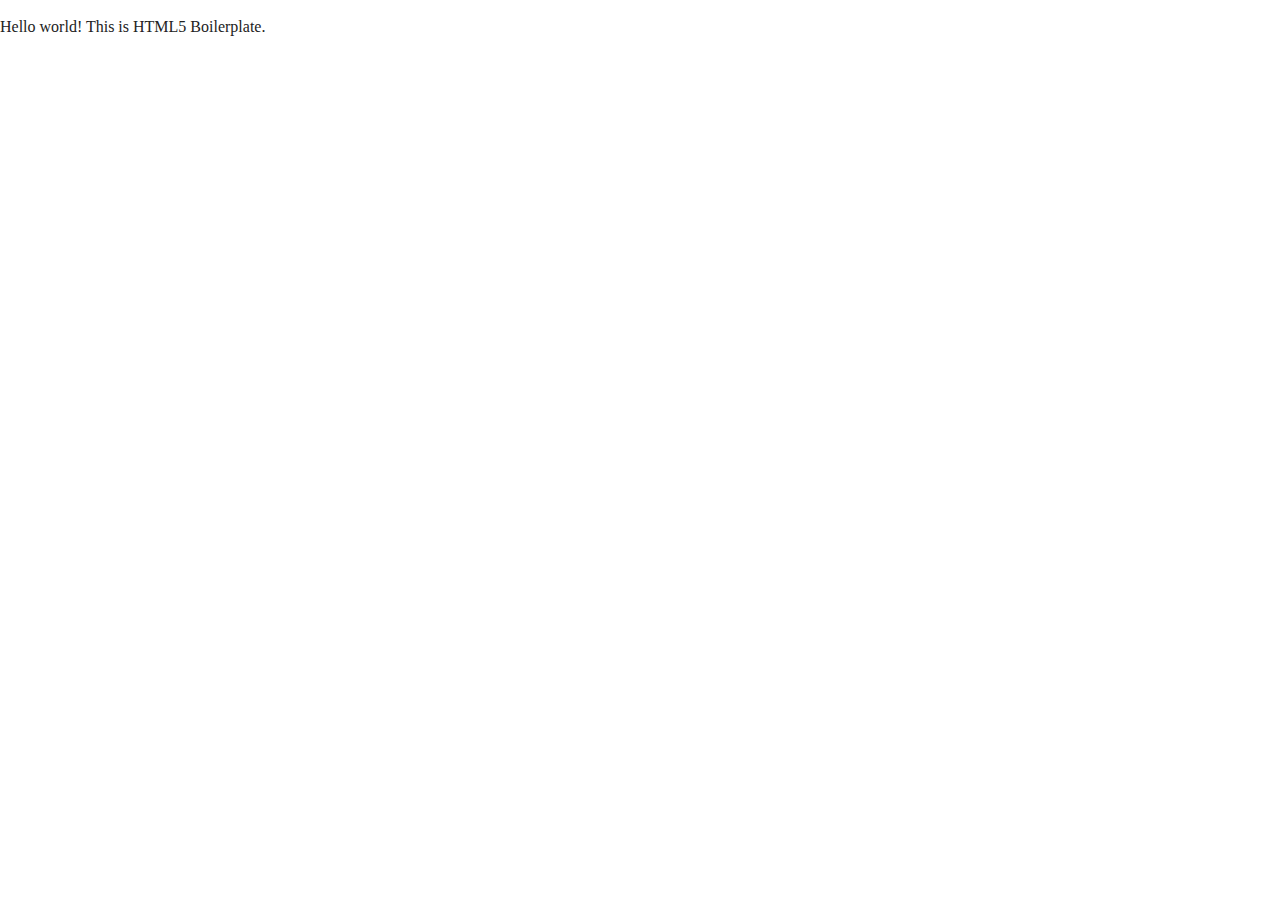
==== about/index.html @ d8d89507 "Newstart" ====
<!doctype html>
<html class="no-js" lang="en">

<head>
  <meta charset="utf-8">
  <title></title>
  <meta name="description" content="">
  <meta name="viewport" content="width=device-width, initial-scale=1">

  <meta property="og:title" content="">
  <meta property="og:type" content="">
  <meta property="og:url" content="">
  <meta property="og:image" content="">

  <link rel="manifest" href="site.webmanifest">
  <link rel="apple-touch-icon" href="icon.png">
  <!-- Place favicon.ico in the root directory -->

  <link rel="stylesheet" href="../css/normalize.css">
  <link rel="stylesheet" href="../css/main.css">

  <meta name="theme-color" content="#fafafa">
</head>

<body>

  <!-- Add your site or application content here -->
  <p>Hello world! This is HTML5 Boilerplate.</p>
  <script src="../js/vendor/modernizr-3.11.2.min.js"></script>
  <script src="../js/plugins.js"></script>
  <script src="../js/main.js"></script>

  <!-- Google Analytics: change UA-XXXXX-Y to be your site's ID. -->
  <script>
    window.ga = function () { ga.q.push(arguments) }; ga.q = []; ga.l = +new Date;
    ga('create', 'UA-XXXXX-Y', 'auto'); ga('set', 'anonymizeIp', true); ga('set', 'transport', 'beacon'); ga('send', 'pageview')
  </script>
  <script src="https://www.google-analytics.com/analytics.js" async></script>
</body>

</html>
---- css/main.css ----
/*! HTML5 Boilerplate v8.0.0 | MIT License | https://html5boilerplate.com/ */

/* main.css 2.1.0 | MIT License | https://github.com/h5bp/main.css#readme */
/*
 * What follows is the result of much research on cross-browser styling.
 * Credit left inline and big thanks to Nicolas Gallagher, Jonathan Neal,
 * Kroc Camen, and the H5BP dev community and team.
 */

/* ==========================================================================
   Base styles: opinionated defaults
   ========================================================================== */

html {
  color: #222;
  font-size: 1em;
  line-height: 1.4;
}

/*
 * Remove text-shadow in selection highlight:
 * https://twitter.com/miketaylr/status/12228805301
 *
 * Vendor-prefixed and regular ::selection selectors cannot be combined:
 * https://stackoverflow.com/a/16982510/7133471
 *
 * Customize the background color to match your design.
 */

::-moz-selection {
  background: #b3d4fc;
  text-shadow: none;
}

::selection {
  background: #b3d4fc;
  text-shadow: none;
}

/*
 * A better looking default horizontal rule
 */

hr {
  display: block;
  height: 1px;
  border: 0;
  border-top: 1px solid #ccc;
  margin: 1em 0;
  padding: 0;
}

/*
 * Remove the gap between audio, canvas, iframes,
 * images, videos and the bottom of their containers:
 * https://github.com/h5bp/html5-boilerplate/issues/440
 */

audio,
canvas,
iframe,
img,
svg,
video {
  vertical-align: middle;
}

/*
 * Remove default fieldset styles.
 */

fieldset {
  border: 0;
  margin: 0;
  padding: 0;
}

/*
 * Allow only vertical resizing of textareas.
 */

textarea {
  resize: vertical;
}

/* ==========================================================================
   Author's custom styles
   ========================================================================== */

/* ==========================================================================
   Helper classes
   ========================================================================== */

/*
 * Hide visually and from screen readers
 */

.hidden,
[hidden] {
  display: none !important;
}

/*
 * Hide only visually, but have it available for screen readers:
 * https://snook.ca/archives/html_and_css/hiding-content-for-accessibility
 *
 * 1. For long content, line feeds are not interpreted as spaces and small width
 *    causes content to wrap 1 word per line:
 *    https://medium.com/@jessebeach/beware-smushed-off-screen-accessible-text-5952a4c2cbfe
 */

.sr-only {
  border: 0;
  clip: rect(0, 0, 0, 0);
  height: 1px;
  margin: -1px;
  overflow: hidden;
  padding: 0;
  position: absolute;
  white-space: nowrap;
  width: 1px;
  /* 1 */
}

/*
 * Extends the .sr-only class to allow the element
 * to be focusable when navigated to via the keyboard:
 * https://www.drupal.org/node/897638
 */

.sr-only.focusable:active,
.sr-only.focusable:focus {
  clip: auto;
  height: auto;
  margin: 0;
  overflow: visible;
  position: static;
  white-space: inherit;
  width: auto;
}

/*
 * Hide visually and from screen readers, but maintain layout
 */

.invisible {
  visibility: hidden;
}

/*
 * Clearfix: contain floats
 *
 * For modern browsers
 * 1. The space content is one way to avoid an Opera bug when the
 *    `contenteditable` attribute is included anywhere else in the document.
 *    Otherwise it causes space to appear at the top and bottom of elements
 *    that receive the `clearfix` class.
 * 2. The use of `table` rather than `block` is only necessary if using
 *    `:before` to contain the top-margins of child elements.
 */

.clearfix::before,
.clearfix::after {
  content: " ";
  display: table;
}

.clearfix::after {
  clear: both;
}

/* ==========================================================================
   EXAMPLE Media Queries for Responsive Design.
   These examples override the primary ('mobile first') styles.
   Modify as content requires.
   ========================================================================== */

@media only screen and (min-width: 35em) {
  /* Style adjustments for viewports that meet the condition */
}

@media print,
  (-webkit-min-device-pixel-ratio: 1.25),
  (min-resolution: 1.25dppx),
  (min-resolution: 120dpi) {
  /* Style adjustments for high resolution devices */
}

/* ==========================================================================
   Print styles.
   Inlined to avoid the additional HTTP request:
   https://www.phpied.com/delay-loading-your-print-css/
   ========================================================================== */

@media print {
  *,
  *::before,
  *::after {
    background: #fff !important;
    color: #000 !important;
    /* Black prints faster */
    box-shadow: none !important;
    text-shadow: none !important;
  }

  a,
  a:visited {
    text-decoration: underline;
  }

  a[href]::after {
    content: " (" attr(href) ")";
  }

  abbr[title]::after {
    content: " (" attr(title) ")";
  }

  /*
   * Don't show links that are fragment identifiers,
   * or use the `javascript:` pseudo protocol
   */
  a[href^="#"]::after,
  a[href^="javascript:"]::after {
    content: "";
  }

  pre {
    white-space: pre-wrap !important;
  }

  pre,
  blockquote {
    border: 1px solid #999;
    page-break-inside: avoid;
  }

  /*
   * Printing Tables:
   * https://web.archive.org/web/20180815150934/http://css-discuss.incutio.com/wiki/Printing_Tables
   */
  thead {
    display: table-header-group;
  }

  tr,
  img {
    page-break-inside: avoid;
  }

  p,
  h2,
  h3 {
    orphans: 3;
    widows: 3;
  }

  h2,
  h3 {
    page-break-after: avoid;
  }
}
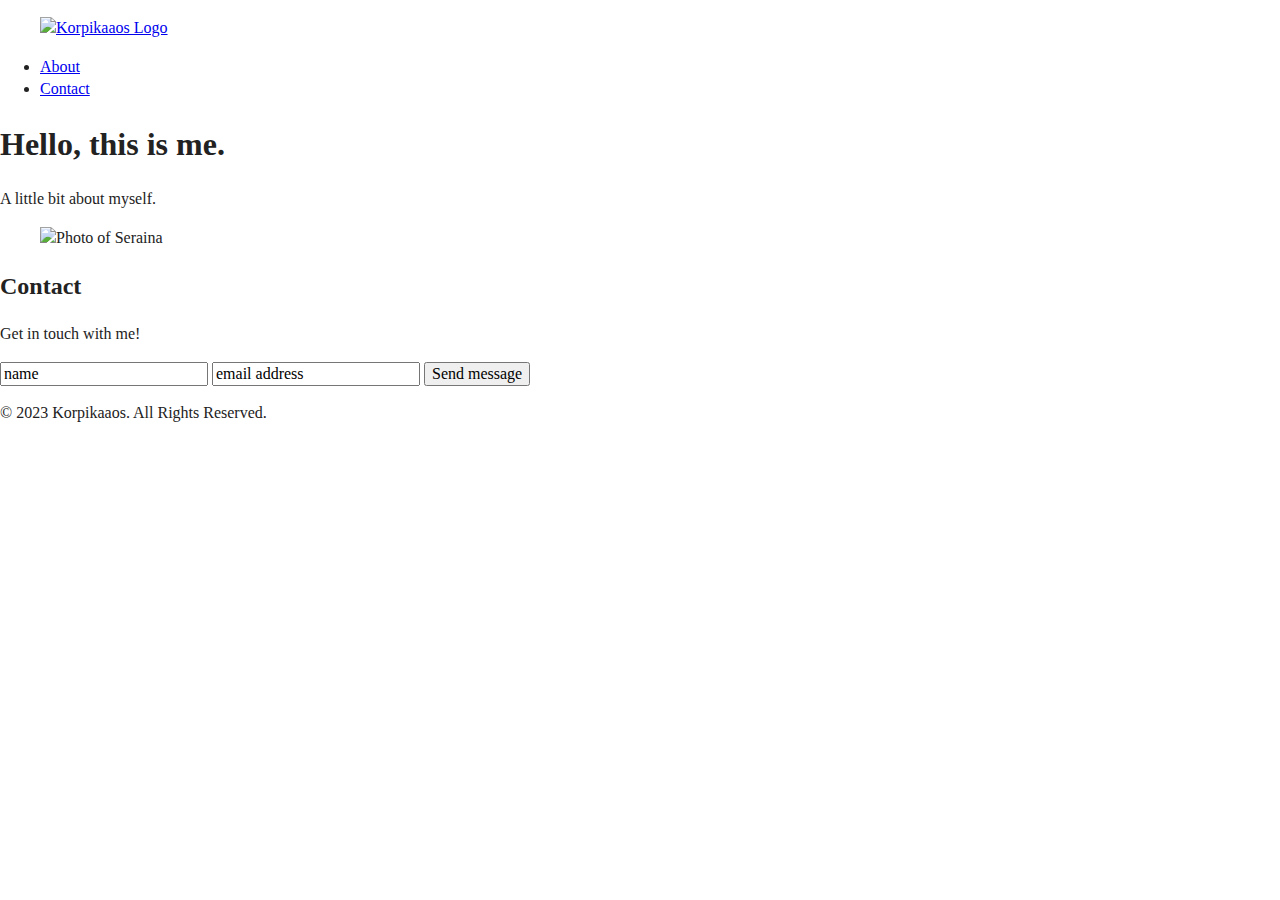
==== commit 0156b63a: "HTML for About and 1st Project Pages, eliminated Projects from NavBar" ====
--- a/about/index.html
+++ b/about/index.html
@@ -3,7 +3,7 @@
 
 <head>
   <meta charset="utf-8">
-  <title></title>
+  <title>About | Korpikaaos Graphic Design</title>
   <meta name="description" content="">
   <meta name="viewport" content="width=device-width, initial-scale=1">
 
@@ -24,8 +24,48 @@
 
 <body>
 
+  <header>
+    <div class="container">
+      <figure>
+        <a href="#"><img src="" alt="Korpikaaos Logo"></a>
+      </figure>
+      <nav>
+        <ul>
+          <li><a href="index.html">About</a></li>
+          <li><a href="#contact">Contact</a></li>
+        </ul>
+      </nav>
+    </div>
+  </header>
+
+  <main>
+    <section class="section">
+      <div class="container">
+        <h1>Hello, this is me.</h1>
+        <p>A little bit about myself.</p>
+        <figure>
+          <img src="" alt="Photo of Seraina">
+        </figure>
+      </div>
+    </section>
+  </main>
+
+  <footer>
+    <div class="container">
+      <h2 id="contact">Contact</h2>
+      <p>Get in touch with me!</p>
+      <div class="contact-form">
+        <input type="text" name="name" value="name">
+        <input type="text" name="name" value="email address">
+        <input type="button" value="Send message">
+      </div>
+      <div class="copyright">
+        <p>© 2023 Korpikaaos. All Rights Reserved.</p>
+      </div>
+    </div>
+  </footer>
+
   <!-- Add your site or application content here -->
-  <p>Hello world! This is HTML5 Boilerplate.</p>
   <script src="../js/vendor/modernizr-3.11.2.min.js"></script>
   <script src="../js/plugins.js"></script>
   <script src="../js/main.js"></script>
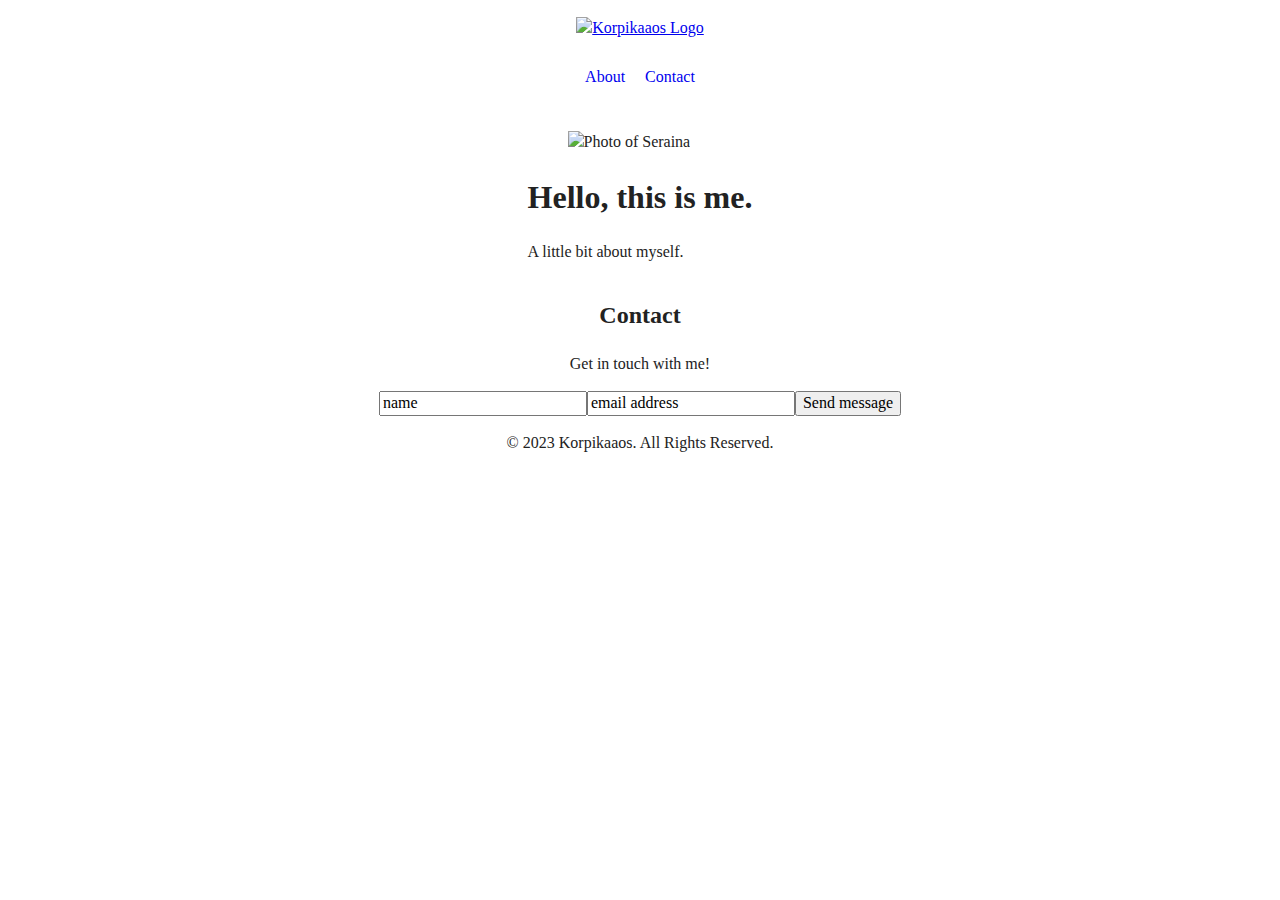
==== commit 34f5e58f: "Basic layout ready" ====
--- a/about/index.html
+++ b/about/index.html
@@ -27,7 +27,7 @@
   <header>
     <div class="container">
       <figure>
-        <a href="#"><img src="" alt="Korpikaaos Logo"></a>
+        <a href="../index.html"><img src="" alt="Korpikaaos Logo"></a>
       </figure>
       <nav>
         <ul>
@@ -41,23 +41,29 @@
   <main>
     <section class="section">
       <div class="container">
-        <h1>Hello, this is me.</h1>
-        <p>A little bit about myself.</p>
         <figure>
           <img src="" alt="Photo of Seraina">
         </figure>
+        <h1>Hello, this is me.</h1>
+        <p>A little bit about myself.</p>
       </div>
     </section>
   </main>
 
   <footer>
     <div class="container">
-      <h2 id="contact">Contact</h2>
-      <p>Get in touch with me!</p>
+      <div class="contact-text">
+        <h2 id="contact">Contact</h2>
+        <p>Get in touch with me!</p>
+      </div>
       <div class="contact-form">
-        <input type="text" name="name" value="name">
-        <input type="text" name="name" value="email address">
-        <input type="button" value="Send message">
+        <div class="input">
+          <input type="text" name="name" value="name">
+          <input type="text" name="name" value="email address">
+        </div>
+        <div class="send-button">
+          <input type="button" value="Send message">
+        </div>
       </div>
       <div class="copyright">
         <p>© 2023 Korpikaaos. All Rights Reserved.</p>
@@ -78,4 +84,4 @@
   <script src="https://www.google-analytics.com/analytics.js" async></script>
 </body>
 
-</html>
+</html>--- a/css/main.css
+++ b/css/main.css
@@ -86,6 +86,128 @@
 /* ==========================================================================
    Author's custom styles
    ========================================================================== */
+
+
+/* ===================== MOBILE STYLES ===================== */
+
+/* ------------------ BASE HEADER, FOOTER STYLES ------------------ */
+header,
+footer {
+  display: flex;
+  justify-content: center;
+  align-items: center;
+  flex-flow: row wrap;
+}
+
+/* ------------------ BASE SECTION, CONTAINER STYLES ------------------*/
+.section {
+  max-width: 100%;
+  padding: 0;
+  display: flex;
+  justify-content: center;
+  align-items: center;
+}
+.container {
+  max-width: 1200px;
+  padding: 0;
+}
+
+/* ------------------ HEADER ------------------*/
+header {
+
+}
+
+header figure {
+
+}
+
+header nav ul {
+  display: flex;
+  justify-content: center;
+  align-items: center;
+  padding: 0;
+}
+
+header nav ul li {
+  list-style: none;
+  padding: 10px;
+}
+
+header nav ul li a {
+  text-decoration: none;
+}
+
+/* ------------------ FOOTER ------------------*/
+footer {
+
+}
+
+footer h2 {
+  text-align: center;
+}
+
+footer p {
+  text-align: center;
+}
+
+footer h2 #contact {
+
+}
+
+footer .contact-text {
+  
+}
+
+footer .contact-form {
+  display: flex;
+  justify-content: center;
+  align-items: center;
+  flex-flow: row wrap;
+}
+
+footer .input {
+  display: flex;
+  justify-content: center;
+  align-items: center;
+  flex-flow: row wrap;
+}
+
+footer .send-button {
+
+}
+
+footer .copyright {
+
+}
+
+/* ------------------ MAIN SECTION ------------------*/
+main {
+
+}
+
+main .project {
+  display: flex;
+  justify-content: center;
+  align-items: center;
+  flex-flow: column wrap;
+}
+
+main figure {
+
+}
+
+main .project-description {
+
+}
+
+main #pj-one {
+
+}
+
+main #pj-two {
+
+}
+
 
 /* ==========================================================================
    Helper classes
@@ -180,9 +302,9 @@
 }
 
 @media print,
-  (-webkit-min-device-pixel-ratio: 1.25),
-  (min-resolution: 1.25dppx),
-  (min-resolution: 120dpi) {
+(-webkit-min-device-pixel-ratio: 1.25),
+(min-resolution: 1.25dppx),
+(min-resolution: 120dpi) {
   /* Style adjustments for high resolution devices */
 }
 
@@ -193,6 +315,7 @@
    ========================================================================== */
 
 @media print {
+
   *,
   *::before,
   *::after {
@@ -259,5 +382,4 @@
   h3 {
     page-break-after: avoid;
   }
-}
-
+}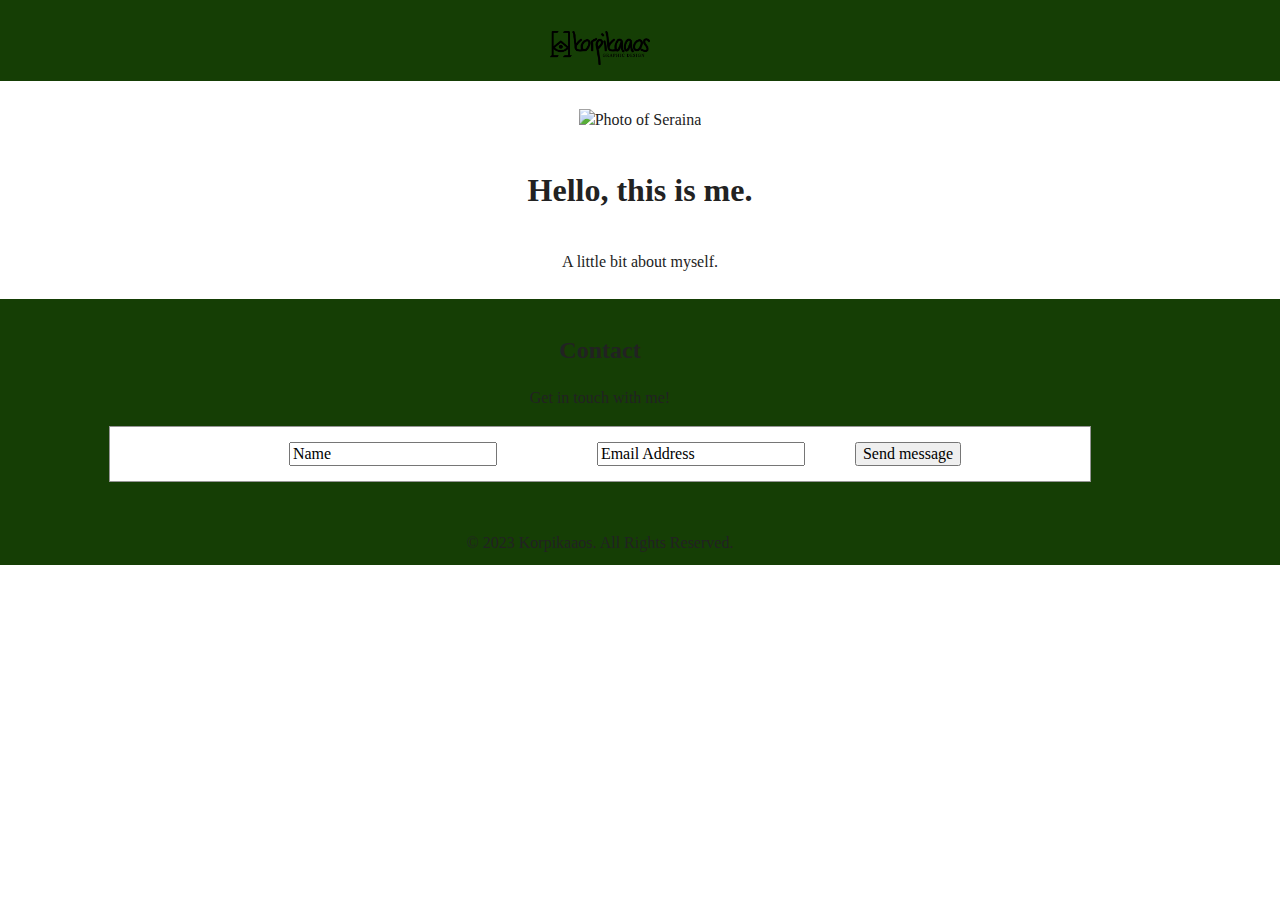
==== commit c9f6ef1c: "Added some styles to CSS, worked on index files" ====
--- a/about/index.html
+++ b/about/index.html
@@ -1,5 +1,5 @@
 <!doctype html>
-<html class="no-js" lang="en">
+<html lang="en">
 
 <head>
   <meta charset="utf-8">
@@ -27,14 +27,8 @@
   <header>
     <div class="container">
       <figure>
-        <a href="../index.html"><img src="" alt="Korpikaaos Logo"></a>
+        <a href="../index.html"><img src="../img/KK_wide.png" alt="Korpikaaos Logo"></a>
       </figure>
-      <nav>
-        <ul>
-          <li><a href="index.html">About</a></li>
-          <li><a href="#contact">Contact</a></li>
-        </ul>
-      </nav>
     </div>
   </header>
 
@@ -58,8 +52,8 @@
       </div>
       <div class="contact-form">
         <div class="input">
-          <input type="text" name="name" value="name">
-          <input type="text" name="name" value="email address">
+          <input type="text" name="name" value="Name">
+          <input type="text" name="name" value="Email Address">
         </div>
         <div class="send-button">
           <input type="button" value="Send message">
--- a/css/main.css
+++ b/css/main.css
@@ -93,39 +93,53 @@
 /* ------------------ BASE HEADER, FOOTER STYLES ------------------ */
 header,
 footer {
-  display: flex;
-  justify-content: center;
-  align-items: center;
-  flex-flow: row wrap;
+  padding-top: 15px;
+}
+
+.divider {
+  height: 2px;
+  width: 100%;
+  background-color: #5d5d5d;
 }
 
 /* ------------------ BASE SECTION, CONTAINER STYLES ------------------*/
 .section {
   max-width: 100%;
   padding: 0;
-  display: flex;
-  justify-content: center;
-  align-items: center;
-}
+  margin: 10px 0;
+  display: flex;
+  justify-content: center;
+  align-items: center;
+}
+
 .container {
   max-width: 1200px;
   padding: 0;
+  display: flex;
+  justify-content: center;
+  align-items: center;
+  flex-flow: column wrap;
 }
 
 /* ------------------ HEADER ------------------*/
 header {
-
-}
-
-header figure {
-
+  background-color: rgb(21, 62, 5);
+}
+
+header img {
+  max-width: 100px;
+}
+
+header nav {
+  width: 90%;
 }
 
 header nav ul {
   display: flex;
-  justify-content: center;
-  align-items: center;
-  padding: 0;
+  justify-content: space-evenly;
+  align-items: center;
+  padding: 0;
+  margin: 0;
 }
 
 header nav ul li {
@@ -135,11 +149,13 @@
 
 header nav ul li a {
   text-decoration: none;
+  display: flex;
+  justify-content: center;
 }
 
 /* ------------------ FOOTER ------------------*/
 footer {
-
+  background-color: rgb(21, 62, 5);
 }
 
 footer h2 {
@@ -150,63 +166,60 @@
   text-align: center;
 }
 
-footer h2 #contact {
-
-}
-
-footer .contact-text {
-  
-}
+footer h2 #contact {}
+
+footer .contact-text {}
 
 footer .contact-form {
   display: flex;
   justify-content: center;
   align-items: center;
   flex-flow: row wrap;
+  width: 80%;
+  padding: 10px;
+  border: #0000006a solid 1px;
+  background-color: #ffffff;
 }
 
 footer .input {
+  padding: 10px o;
   display: flex;
   justify-content: center;
   align-items: center;
   flex-flow: row wrap;
 }
 
-footer .send-button {
-
-}
-
-footer .copyright {
-
+footer .input input {
+  margin: 5px 50px;
+}
+
+footer .send-button {}
+
+footer .copyright p {
+  margin: 50px 0 10px 0;
 }
 
 /* ------------------ MAIN SECTION ------------------*/
-main {
-
-}
-
 main .project {
   display: flex;
   justify-content: center;
   align-items: center;
   flex-flow: column wrap;
-}
-
-main figure {
-
-}
-
-main .project-description {
-
-}
-
-main #pj-one {
-
-}
-
-main #pj-two {
-
-}
+  width: 100%;
+  padding: 0 10px;
+  background-color: rgba(144, 162, 162, 0.187);
+  overflow: hidden;
+}
+
+main img {
+  width: 100%;
+}
+
+main .project-description {}
+
+main #pj-one {}
+
+main #pj-two {}
 
 
 /* ==========================================================================
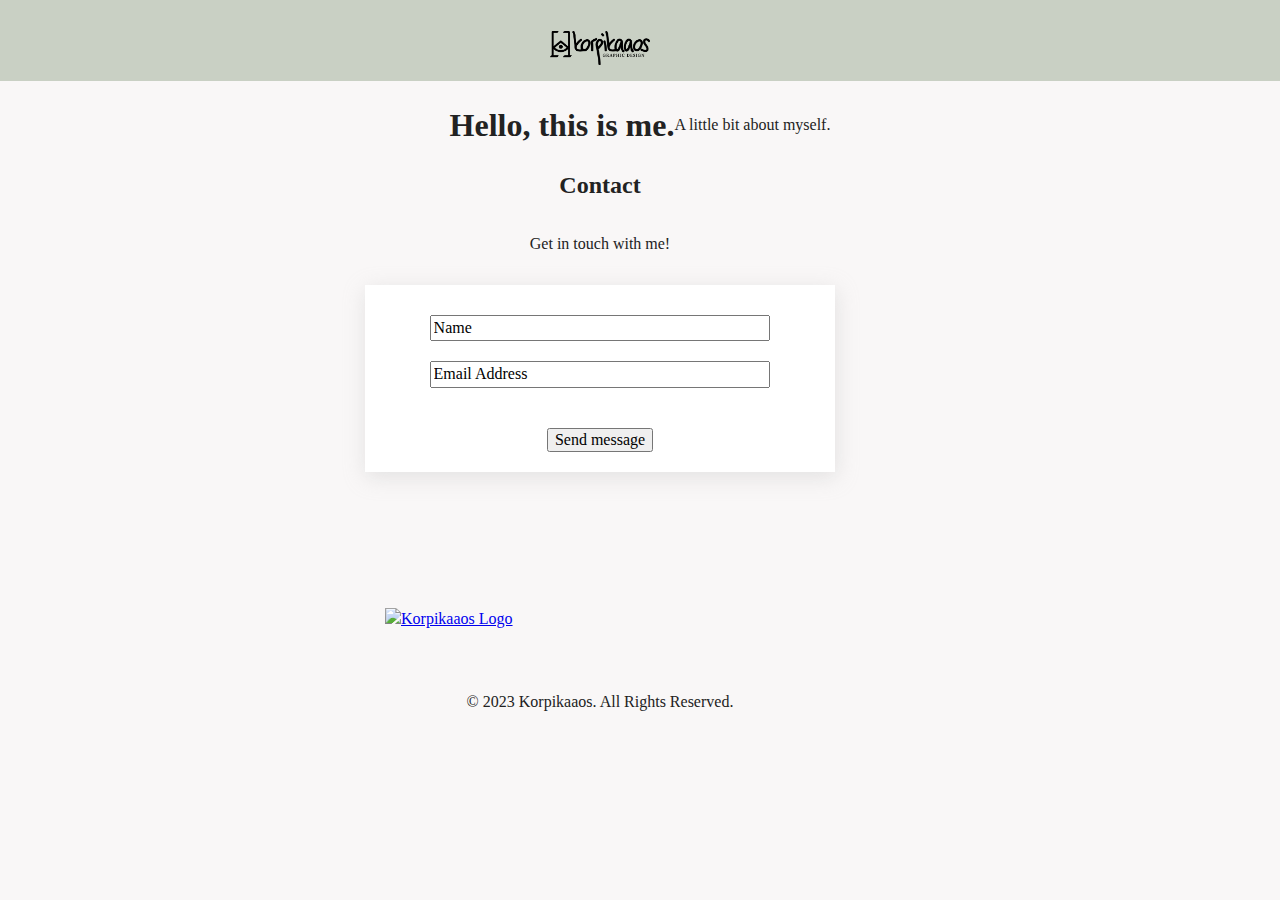
==== commit 61d5cb92: "Minor adjustments HTML" ====
--- a/about/index.html
+++ b/about/index.html
@@ -35,32 +35,38 @@
   <main>
     <section class="section">
       <div class="container">
-        <figure>
-          <img src="" alt="Photo of Seraina">
-        </figure>
-        <h1>Hello, this is me.</h1>
-        <p>A little bit about myself.</p>
+        <div class="img-seraina">
+          <h1>Hello, this is me.</h1>
+        </div>
+        <div class="seraina-info">
+          <p>A little bit about myself.</p>
+        </div>
       </div>
     </section>
   </main>
 
   <footer>
     <div class="container">
-      <div class="contact-text">
-        <h2 id="contact">Contact</h2>
-        <p>Get in touch with me!</p>
-      </div>
-      <div class="contact-form">
-        <div class="input">
-          <input type="text" name="name" value="Name">
-          <input type="text" name="name" value="Email Address">
+      <div class="footer-content">
+        <div class="contact-text">
+          <h2>Contact</h2>
+          <p>Get in touch with me!</p>
         </div>
-        <div class="send-button">
-          <input type="button" value="Send message">
+        <div class="contact-form">
+          <div class="input">
+            <input type="text" name="name" value="Name">
+            <input type="text" name="name" value="Email Address">
+          </div>
+          <div class="send-button">
+            <input type="button" value="Send message">
+          </div>
         </div>
-      </div>
-      <div class="copyright">
-        <p>© 2023 Korpikaaos. All Rights Reserved.</p>
+        <figure>
+          <a href="#"><img src="img/KK_square.png" alt="Korpikaaos Logo"></a>
+        </figure>
+        <div class="copyright">
+          <p>© 2023 Korpikaaos. All Rights Reserved.</p>
+        </div>
       </div>
     </div>
   </footer>
--- a/css/main.css
+++ b/css/main.css
@@ -90,23 +90,15 @@
 
 /* ===================== MOBILE STYLES ===================== */
 
-/* ------------------ BASE HEADER, FOOTER STYLES ------------------ */
-header,
-footer {
-  padding-top: 15px;
-}
-
-.divider {
-  height: 2px;
-  width: 100%;
-  background-color: #5d5d5d;
-}
 
 /* ------------------ BASE SECTION, CONTAINER STYLES ------------------*/
+body {
+  background-color: #f9f7f7;
+}
+
 .section {
   max-width: 100%;
   padding: 0;
-  margin: 10px 0;
   display: flex;
   justify-content: center;
   align-items: center;
@@ -123,11 +115,17 @@
 
 /* ------------------ HEADER ------------------*/
 header {
-  background-color: rgb(21, 62, 5);
+  padding-top: 15px;
+  background-color: rgba(21, 62, 5, 0.208);
+  max-width: 100%;
 }
 
 header img {
   max-width: 100px;
+}
+
+header .nav {
+  max-width: 100%;
 }
 
 header nav {
@@ -154,15 +152,15 @@
 }
 
 /* ------------------ FOOTER ------------------*/
-footer {
-  background-color: rgb(21, 62, 5);
-}
+footer {}
 
 footer h2 {
+  margin: 0;
   text-align: center;
 }
 
 footer p {
+  margin: 30px 0;
   text-align: center;
 }
 
@@ -175,28 +173,38 @@
   justify-content: center;
   align-items: center;
   flex-flow: row wrap;
+  max-width: 450px;
+  padding: 20px 10px;
+  margin: 0 20px;
+  background-color: #ffffff;
+  box-shadow: 1px 5px 20px rgba(192, 192, 192, 0.402);
+}
+
+footer .input {
+  display: flex;
+  justify-content: center;
+  align-items: center;
+  flex-flow: row wrap;
+  box-sizing: border-box;
+  margin-bottom: 30px;
+}
+
+footer .input input {
+  margin: 10px 0;
+  padding: 2px;
   width: 80%;
-  padding: 10px;
-  border: #0000006a solid 1px;
-  background-color: #ffffff;
-}
-
-footer .input {
-  padding: 10px o;
-  display: flex;
-  justify-content: center;
-  align-items: center;
-  flex-flow: row wrap;
-}
-
-footer .input input {
-  margin: 5px 50px;
 }
 
 footer .send-button {}
 
+footer img {
+  max-width: 40vw;
+  max-height: 25vw;
+  margin: 120px 0 30px 0;
+}
+
 footer .copyright p {
-  margin: 50px 0 10px 0;
+  margin-bottom: 10px;
 }
 
 /* ------------------ MAIN SECTION ------------------*/
@@ -217,7 +225,9 @@
 
 main .project-description {}
 
-main #pj-one {}
+main #pj-one {
+  margin-bottom: 100px;
+}
 
 main #pj-two {}
 
@@ -310,9 +320,27 @@
    Modify as content requires.
    ========================================================================== */
 
-@media only screen and (min-width: 35em) {
-  /* Style adjustments for viewports that meet the condition */
-}
+@media only screen and (min-width: 768px) {
+  /* TABLET STYLES HERE */
+
+  main .container {
+    flex-flow: row wrap;
+
+  }
+
+  main .project {
+    width: 40%;
+    padding: 0;
+  }
+
+}
+
+@media only screen and (min-width: 1200px) {
+  /* DESKTOP STYLES HERE */
+
+}
+
+
 
 @media print,
 (-webkit-min-device-pixel-ratio: 1.25),
